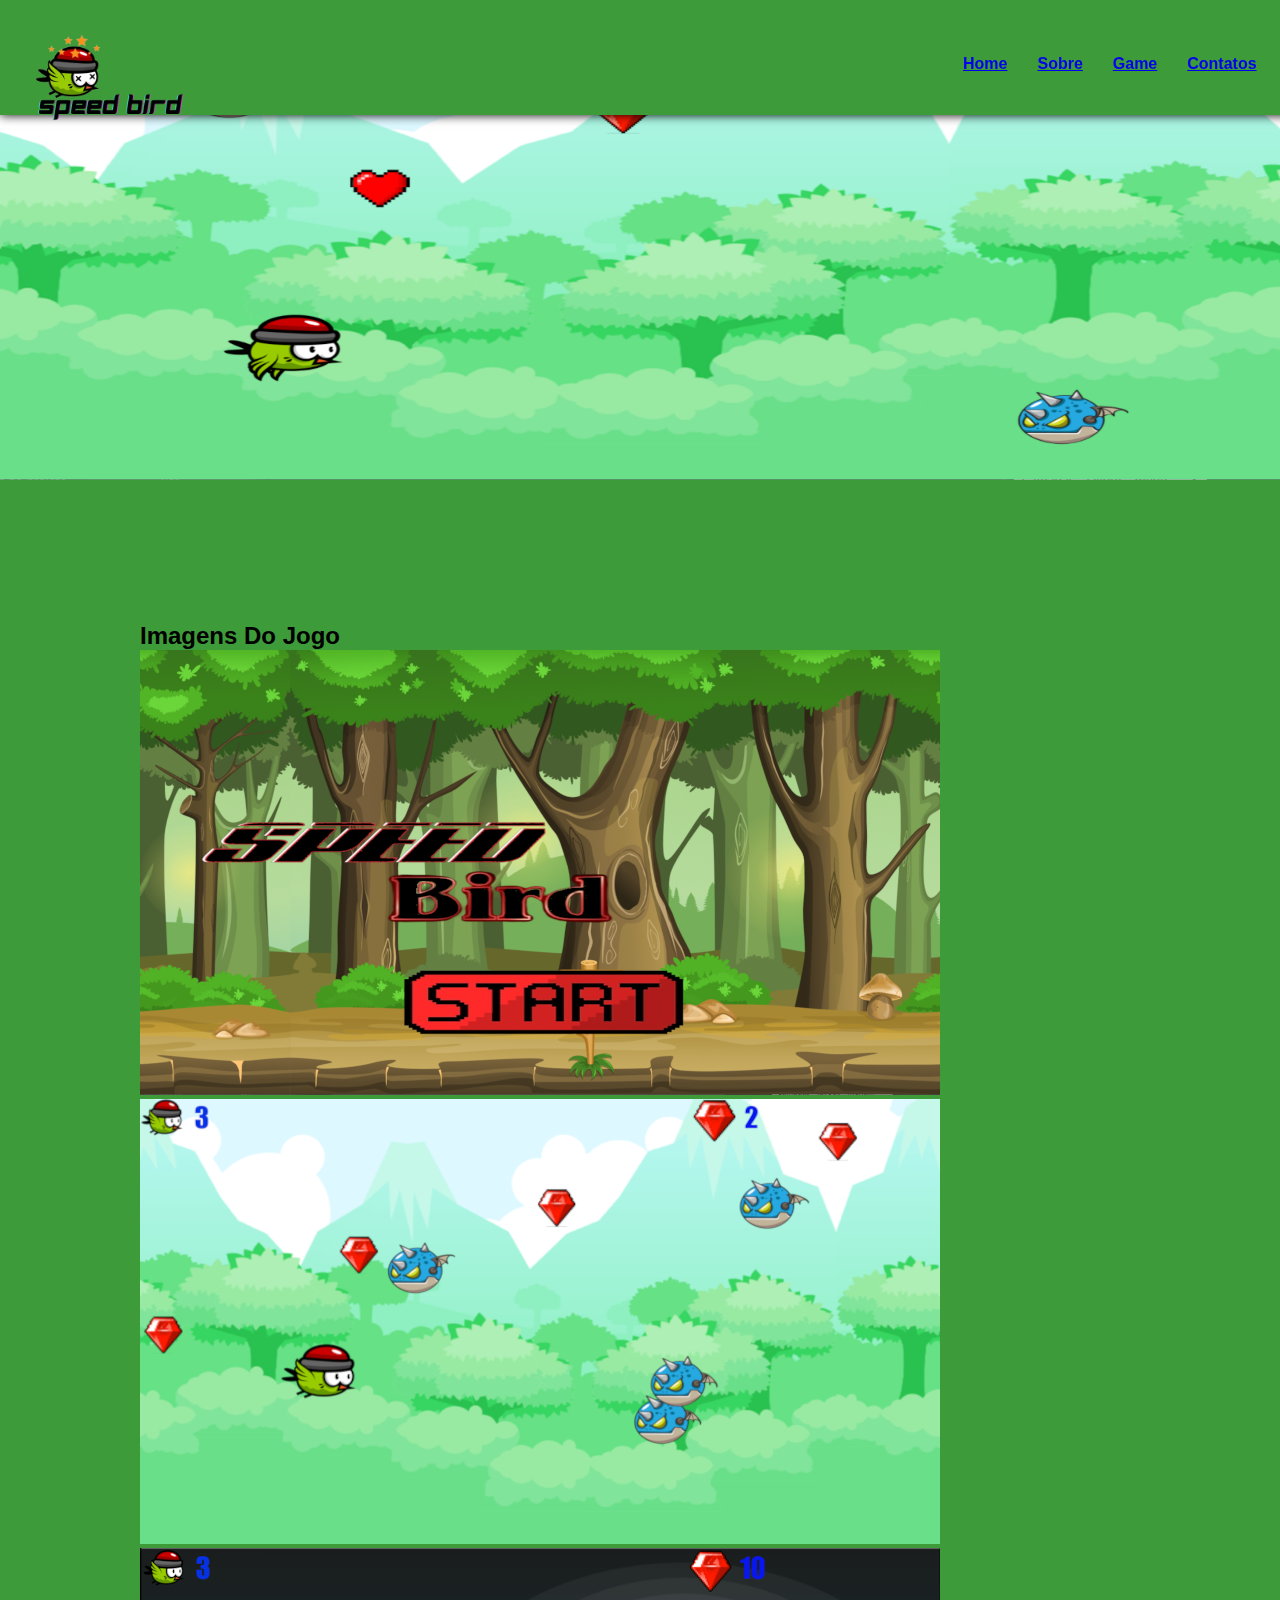
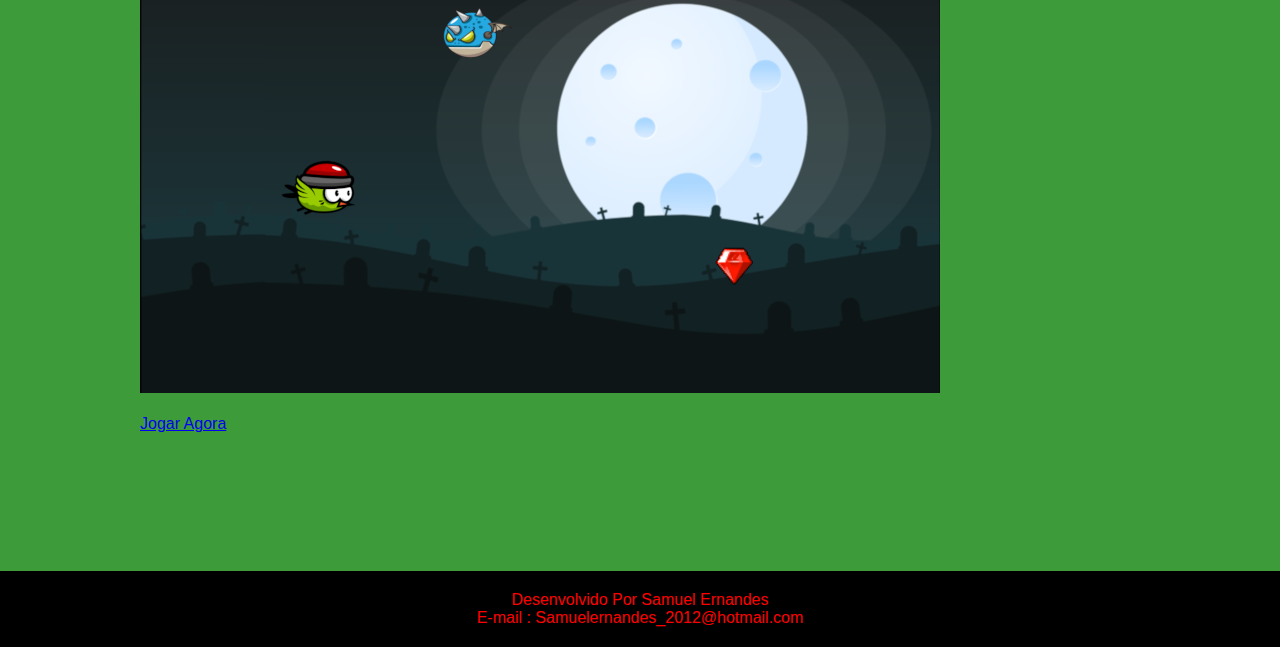
==== index.html @ 736dbe3a "Atividade TechAcademiy Desenvolvimento web" ====
<!DOCTYPE html>
<html lang="pt-br">
    <head>
        <meta charset="viewport">
        <meta name="width=device-width", initial scale="1.0", maximun-scale="1.0">
        <title>SpeedBird</title>
        <link rel="shotcut icon"  href="imagems/iconegame.png" >
        <link href="css/style.css" rel="stylesheet">
        <linl href="'https://fonts.googleapis.com/css2?family=Roboto:ital,wght@0,100;0,300;0,400;0,500;0,700;0,900;1,100;1,300;1,400;1,500;1,700; 1.900&display=swap'">
    </head>
    <body>
       <header>
            <div class="logo">
                 <img src="imagems/speedBird.png" alt="SpeedBird" title="SpeedBird" width="150px">
            </div>
            <nav class="header-nav">
                 <ul>
                    <li>
                         <a href="index.html" title="Home"><strong>Home</strong></a>
                    </li>
                    <li>
                        <a href="sobre.html" title="Sobre"><strong>Sobre</strong></a>
                    </li>
                    <li>
                         <a href="jogo.html" title="Jogo"><strong>Game</strong></a>
                    </li>
                    <li>
                        <a href="contato.html" title="Contato"><strong>Contatos</strong></a>
                    </li>
                </ul>
            </nav>
        </header>
            

        <section class="banner">
            <img src="imagems/baneerjogo.png" title="Melhor jogo Endless Runner">
        </section>

        <main>
            <selection class="imagens">
                 <h2 class="centro">Imagens Do Jogo</h2>
                <div class="flex">
                    <div class="coluna">
                        <img src="imagems/menuinicial.png" title="Menu Inicial">
                    </div>
                    <div class="coluna>">
                        <img src="imagems/primeirafase.png" title="Menu Inicial">
                    </div>
                    <div class="coluna">
                        <img src="imagems/segundafase.png" title="Fase 2">
                    </div>
                </div>
                <br>
                <p class="centro">
                    <a href="SpeedBird2.0.c3p"Jogar" class="btn">
                        Jogar Agora
                    </a>
                </p>
            </selection>
        </main>
        <footer class="footer">
            
                 <P>Desenvolvido Por Samuel Ernandes</P>
                 <p>E-mail : Samuelernandes_2012@hotmail.com</p>
           
        </footer>
    </body>
</html>
---- css/style.css ----
* {
    margin: 0;
    padding: 0;
}
body{
    font-family: "Roboto", sans-serif;
    background-color:rgb(62, 155, 58);
    margin-top: auto;
}

header {
    box-shadow: 0 0 10px;
    background:rgb(62, 155, 58);
    height: 45px;
    display: flex;
    justify-content: space-between;
    box-shadow: #ccc;
    padding: 35px;
    position: fixed;
    width: 97%;
    
    }
    .banner img {
        width: 100%;
    }

    .imagens {
        padding: 30px 10px;
        box-sizing: border-box;
        
    }
    

  
ul{
    display: flex;
    margin: 20px;
}
li{
   
    list-style-type: none;
    cursor: pointer;
    padding-left: 30px;
}
.banner img {
    width: 100%;
}


main {
    margin: 120px auto;
    width: 1000px;
}

.footer {
    background: #000;
    color: #F00;
    text-align: center;
    padding: 20px;
    box-sizing: border-box;
}
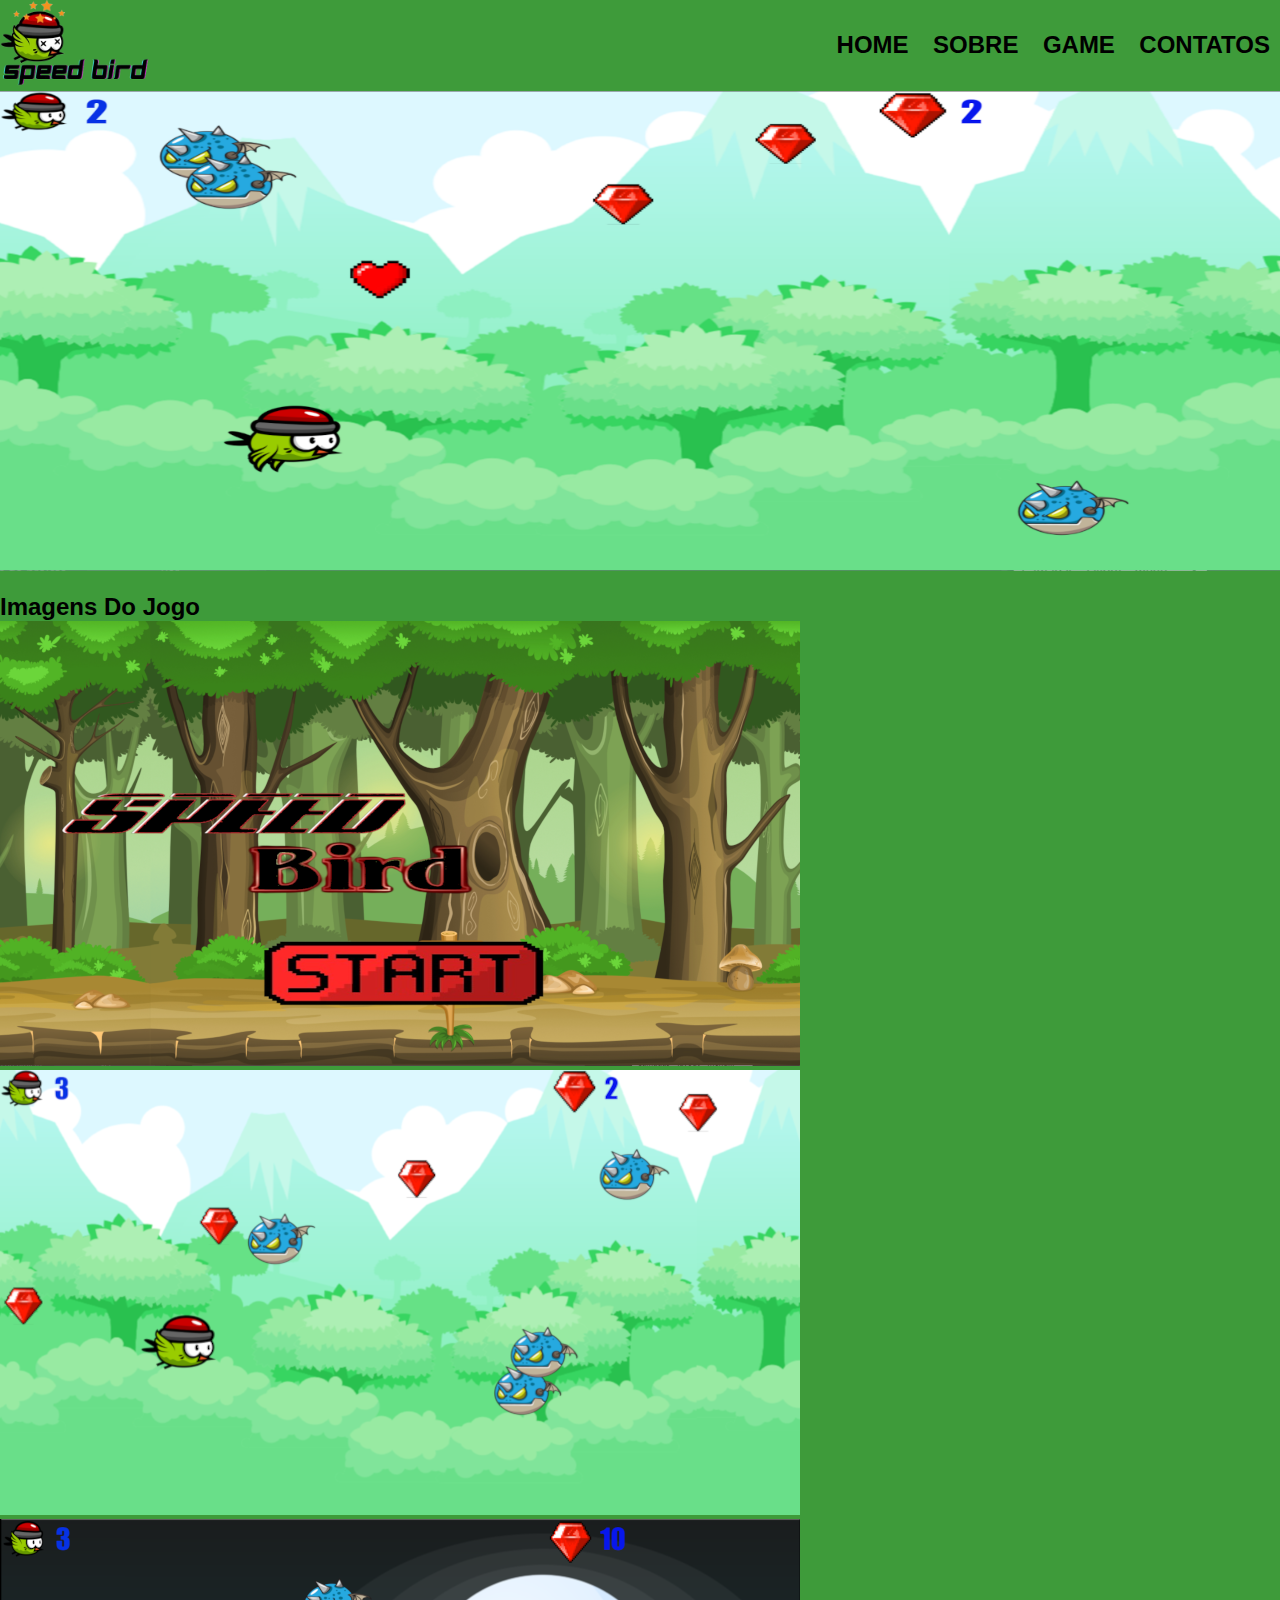
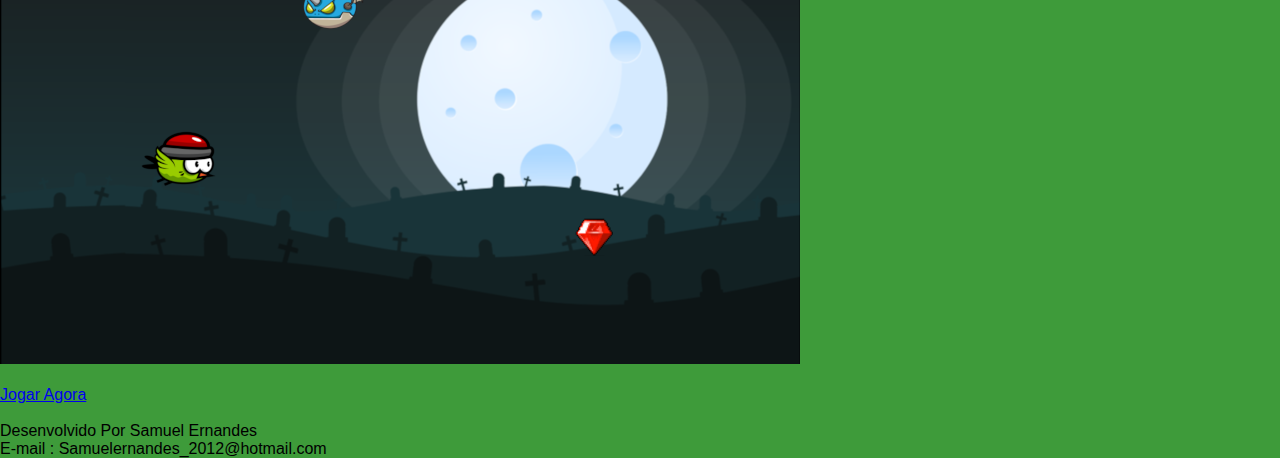
==== commit cad6fa1c: "atualização 1.0 web" ====
--- a/index.html
+++ b/index.html
@@ -11,9 +11,10 @@
     <body>
        <header>
             <div class="logo">
-                 <img src="imagems/speedBird.png" alt="SpeedBird" title="SpeedBird" width="150px">
-            </div>
-            <nav class="header-nav">
+                 <img src="imagems/speedBird.png" alt="SpeedBird" title="SpeedBird">
+            </div> <!--Logo-->
+
+            <nav class="menu">
                  <ul>
                     <li>
                          <a href="index.html" title="Home"><strong>Home</strong></a>
@@ -28,7 +29,7 @@
                         <a href="contato.html" title="Contato"><strong>Contatos</strong></a>
                     </li>
                 </ul>
-            </nav>
+            </nav> <!--menu-->
         </header>
             
 
--- a/css/style.css
+++ b/css/style.css
@@ -3,6 +3,7 @@
     margin: 0;
     padding: 0;
 }
+
 body{
     font-family: "Roboto", sans-serif;
     background-color:rgb(62, 155, 58);
@@ -10,46 +11,46 @@
 }
 
 header {
-    box-shadow: 0 0 10px;
-    background:rgb(62, 155, 58);
-    height: 45px;
+    width: 100%;
     display: flex;
     justify-content: space-between;
-    box-shadow: #ccc;
-    padding: 35px;
-    position: fixed;
-    width: 97%;
+    align-items: center;
     
-    }
-    .banner img {
+     }
+
+ .banner img {
         width: 100%;
     }
 
-    .imagens {
+ .logo img {
+        width: 150px;
+    }
+
+ .imagens {
         padding: 30px 10px;
-        box-sizing: border-box;
-        
+        box-sizing: border-box;   
     }
-    
 
+ .menu li {
+        display: flex;
+        margin: 0 10px; 
+        display: inline-block;      
+    }
   
-ul{
-    display: flex;
-    margin: 20px;
+.menu li a{
+    font-size: 24px;
+    text-decoration: none;
+    color: black;
+    text-transform: uppercase;
 }
-li{
-   
-    list-style-type: none;
-    cursor: pointer;
-    padding-left: 30px;
-}
+
 .banner img {
     width: 100%;
-}
+    im
 
 
 main {
-    margin: 120px auto;
+    margin: 120px auto ;
     width: 1000px;
 }
 
